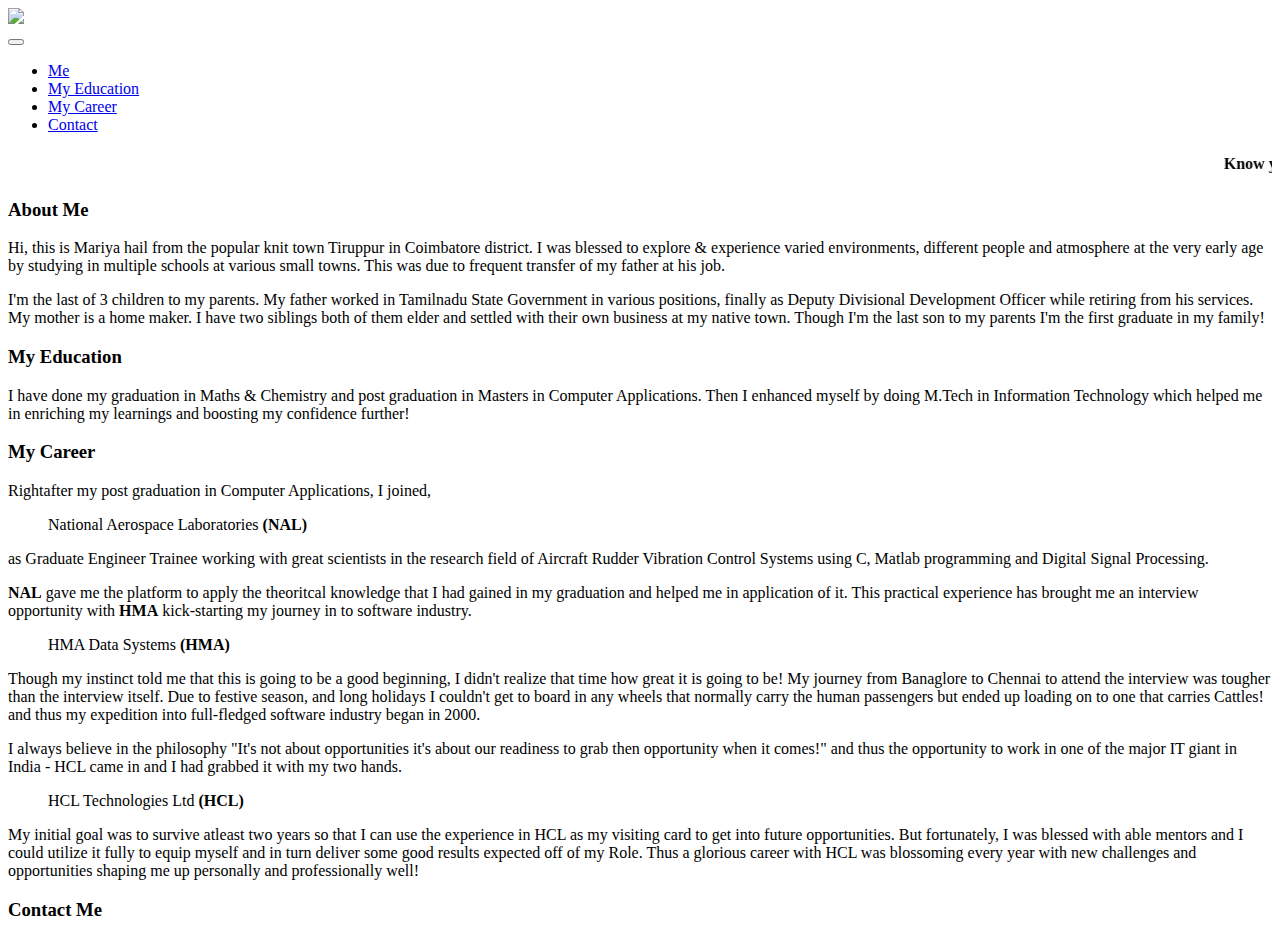
==== index.html @ cff23e71 "Update index.html" ====
<!DOCTYPE HTML>
<html>
	<head>
		<title>Know Your LL6 - Mariya</title>
		<link href="css/bootstrap.css" rel="stylesheet" >
		<link href="css/bootstrap.min.css" rel="stylesheet" >
		<link href="css/bootstrap-responsive.css" rel="stylesheet" >
		<script src="js/boostrap.js"></script>
		<script src="js/bootstrap.min.js"></script>
		<script src="js/jquery-2.1.4.min.js"></script> 	
		<script src="https://maxcdn.bootstrapcdn.com/bootstrap/3.3.7/js/bootstrap.min.js"></script>	
		<link href="css/mariya.css" type="text/css" rel="stylesheet"/>	
		<script type="text/javascript" src="mariya.js"></script>	
	</head>
	
	<body data-spy="scroll" data-target="#mainNavbar" data-offset="10">
		<nav class="navbar navbar-default navbar-fixed-top navbar-inverse">
			<img id="logo" src="images/mariya.jpg"/>
			<div class="container">
				<div class="navbar-header">
					
					<button type="button" class="navbar-toggle" data-target=".navbar-collapse" data-toggle="collapse">
						<span class="icon-bar"></span>
						<span class="icon-bar"></span>
						<span class="icon-bar"></span>
					</button>
				</div>
				<div class="navbar-collapse collapse" id="mainNavbar">
					<ul class="nav navbar-nav">
						<li><a href="#AboutMe">Me</a></li>
						<li><a href="#Education">My Education</a></li>
						<li><a href="#Career">My Career</a></li>
						<li><a href="#Contact">Contact</a></li>
					</ul>
					<h4 id="header"> <marquee> Know your LL6 <b style="color: yellow">M</b><span style="color: lightgreen">ariya</span></marquee> </h4>
				</div>				
			</div>	
		</nav>
		
		<div class="container bg">
			<section id="AboutMe">
			<h3>About Me</h3>
			<p>
				Hi, this is Mariya hail from the popular knit town Tiruppur in Coimbatore district. I was blessed to explore & experience varied environments, different people and atmosphere at the very early age by studying in multiple schools at various small towns. This was due to frequent transfer of my father at his job. </p>

			<p>
				I'm the last of 3 children to my parents. My father worked in Tamilnadu State Government in various positions, finally as Deputy Divisional Development Officer while retiring from his services. My mother is a home maker. I have two siblings both of them elder and settled with their own business at my native town. Though I'm the last son to my parents I'm the first graduate in my family!</p>
			</section>
			<section id="Education">
				<h3>My Education</h3>
				<p>I have done my graduation in Maths & Chemistry and post graduation in Masters in Computer Applications. Then I enhanced myself by doing M.Tech in Information Technology which helped me in enriching my learnings and boosting my confidence further! </p>
			</section>
			<section id="Career">
			<h3>My Career</h3>
			<p> Rightafter my post graduation in Computer Applications, I joined, <blockquote id="bq1">National Aerospace Laboratories <b>(NAL)</b></blockquote> as Graduate Engineer Trainee working with great scientists in the research field of Aircraft Rudder Vibration Control Systems using C, Matlab programming and Digital Signal Processing. </p>
			<p> <b>NAL</b> gave me the platform to apply the theoritcal knowledge that I had gained in my graduation and helped me in application of it. This practical experience has brought me an interview opportunity with <b>HMA</b> kick-starting my journey in to software industry. <blockquote id="bq2">HMA Data Systems <b>(HMA)</b> </blockquote> </p>
			<p> Though my instinct told me that this is going to be a good beginning, I didn't realize that time how great it is going to be! My journey from Banaglore to Chennai to attend the interview was tougher than the interview itself. Due to festive season, and long holidays I couldn't get to board in any wheels that normally carry the human passengers but ended up loading on to one that carries Cattles! and thus my expedition into full-fledged software industry began in 2000. </p>
			<p> I always believe in the philosophy "It's not about opportunities it's about our readiness to grab then opportunity when it comes!" and thus the opportunity to work in one of the major IT giant in India - HCL came in and I had grabbed it with my two hands. <blockquote id="bq3"> HCL Technologies Ltd <b>(HCL)</b></blockquote>My initial goal was to survive atleast two years so that I can use the experience in HCL as my visiting card to get into future opportunities. But fortunately, I was blessed with able mentors and I could utilize it fully to equip myself and in turn deliver some good results expected off of my Role. Thus a glorious career with HCL was blossoming every year with new challenges and opportunities shaping me up personally and professionally well! </p>
			</section>
			<section id="Contact">
				<h3>Contact Me</h3>
				
			</section>
	</div>		
	</body>
</html>
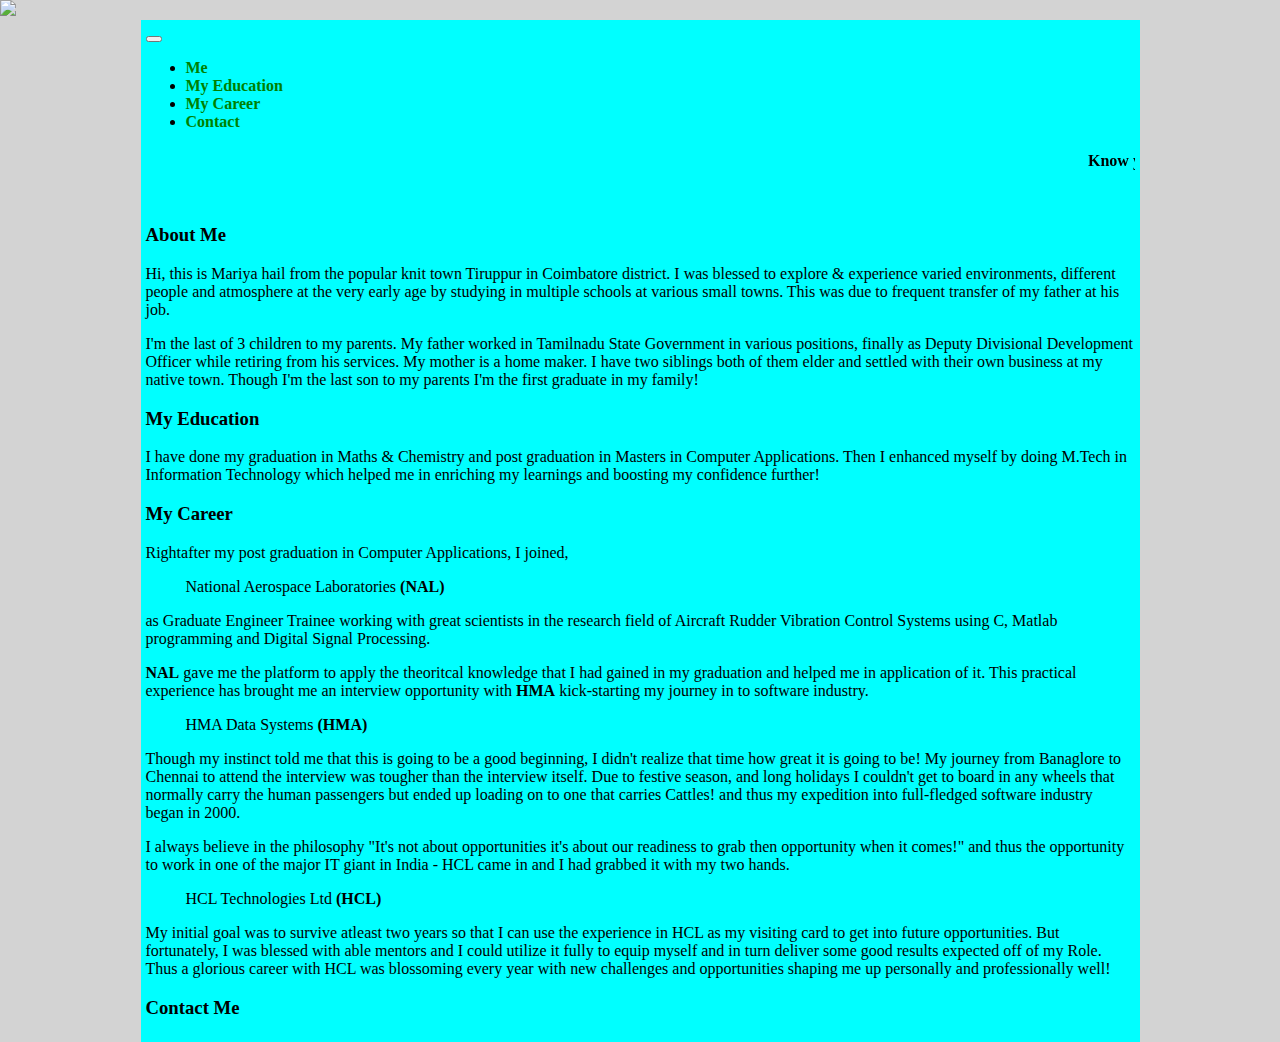
==== commit 7f8ed014: "Update index.html" ====
--- a/index.html
+++ b/index.html
@@ -2,20 +2,20 @@
 <html>
 	<head>
 		<title>Know Your LL6 - Mariya</title>
-		<link href="css/bootstrap.css" rel="stylesheet" >
-		<link href="css/bootstrap.min.css" rel="stylesheet" >
-		<link href="css/bootstrap-responsive.css" rel="stylesheet" >
-		<script src="js/boostrap.js"></script>
-		<script src="js/bootstrap.min.js"></script>
-		<script src="js/jquery-2.1.4.min.js"></script> 	
+		<link href="bootstrap.css" rel="stylesheet" >
+		<link href="bootstrap.min.css" rel="stylesheet" >
+		<link href="bootstrap-responsive.css" rel="stylesheet" >
+		<script src="boostrap.js"></script>
+		<script src="bootstrap.min.js"></script>
+		<script src="jquery-2.1.4.min.js"></script> 	
 		<script src="https://maxcdn.bootstrapcdn.com/bootstrap/3.3.7/js/bootstrap.min.js"></script>	
-		<link href="css/mariya.css" type="text/css" rel="stylesheet"/>	
-		<script type="text/javascript" src="mariya.js"></script>	
+		<link href="mariya.css" type="text/css" rel="stylesheet"/>	
+		<script type="javascript" src="mariya.js"></script>	
 	</head>
 	
 	<body data-spy="scroll" data-target="#mainNavbar" data-offset="10">
 		<nav class="navbar navbar-default navbar-fixed-top navbar-inverse">
-			<img id="logo" src="images/mariya.jpg"/>
+			<img id="logo" src="mariya.jpg"/>
 			<div class="container">
 				<div class="navbar-header">
 					
--- a/mariya.css
+++ b/mariya.css
@@ -0,0 +1,101 @@
+
+html, body {
+	margin: 0; 
+	padding: 0;
+}
+
+body {
+	font-family: Segoe UI;
+	font-size: 16px;
+	background-color: lightgray; 
+}
+
+header, footer {
+	background-color:lightgreen; 
+	border:solid 1.5px Green; 
+	border-radius:5px;
+	padding: 5px; 
+	margin: 5px; 
+}
+			
+h1{
+	color:Green; 
+	font-size:40px; 
+	font-family:Garamond;
+}
+
+header nav {
+		float: right; 
+}
+
+header nav li {
+	display: inline;	
+}
+
+nav ul li a {
+	color: green; 
+	font-weight: bold;
+}
+
+#mainSection {
+	border: solid 1px;
+	border-radius: 5px; 
+	margin: 5px;
+	padding: 5px; 
+}
+
+#mainSection label {
+	font-weight: bold;  
+}
+
+#mainSection input [type=text], 
+#mainSection select {
+	width: 150px; 
+}
+
+.simpleForm {
+	border: solid 1px lightgray;
+	border-radius: 5px; 
+	padding: 3px;
+	width: 400px; 
+	display: inline-block;
+}
+
+#results {
+	display: inline-block; 
+	vertical-align: top;
+	width: 525px; 
+}
+
+#submitButton {
+	background-color: lightgreen;
+	border: solid 2px;
+	border-radius: 15px; 
+	color: green; 
+	width: 75px;
+	font-weight: bold; 
+	padding: 5px; 
+}
+
+a{
+	text-decoration: none;
+}
+
+a:hover {
+	color: yellow;
+}
+
+footer {
+	background-color: lightgreen;
+	padding: 10px; 
+	text-align: center; 
+	font-weight: bold; 
+	color: green; 
+}
+
+.container {
+	width: 989px; 
+	margin: 0 auto; 
+	background-color: cyan;
+	padding: 5px; 
+}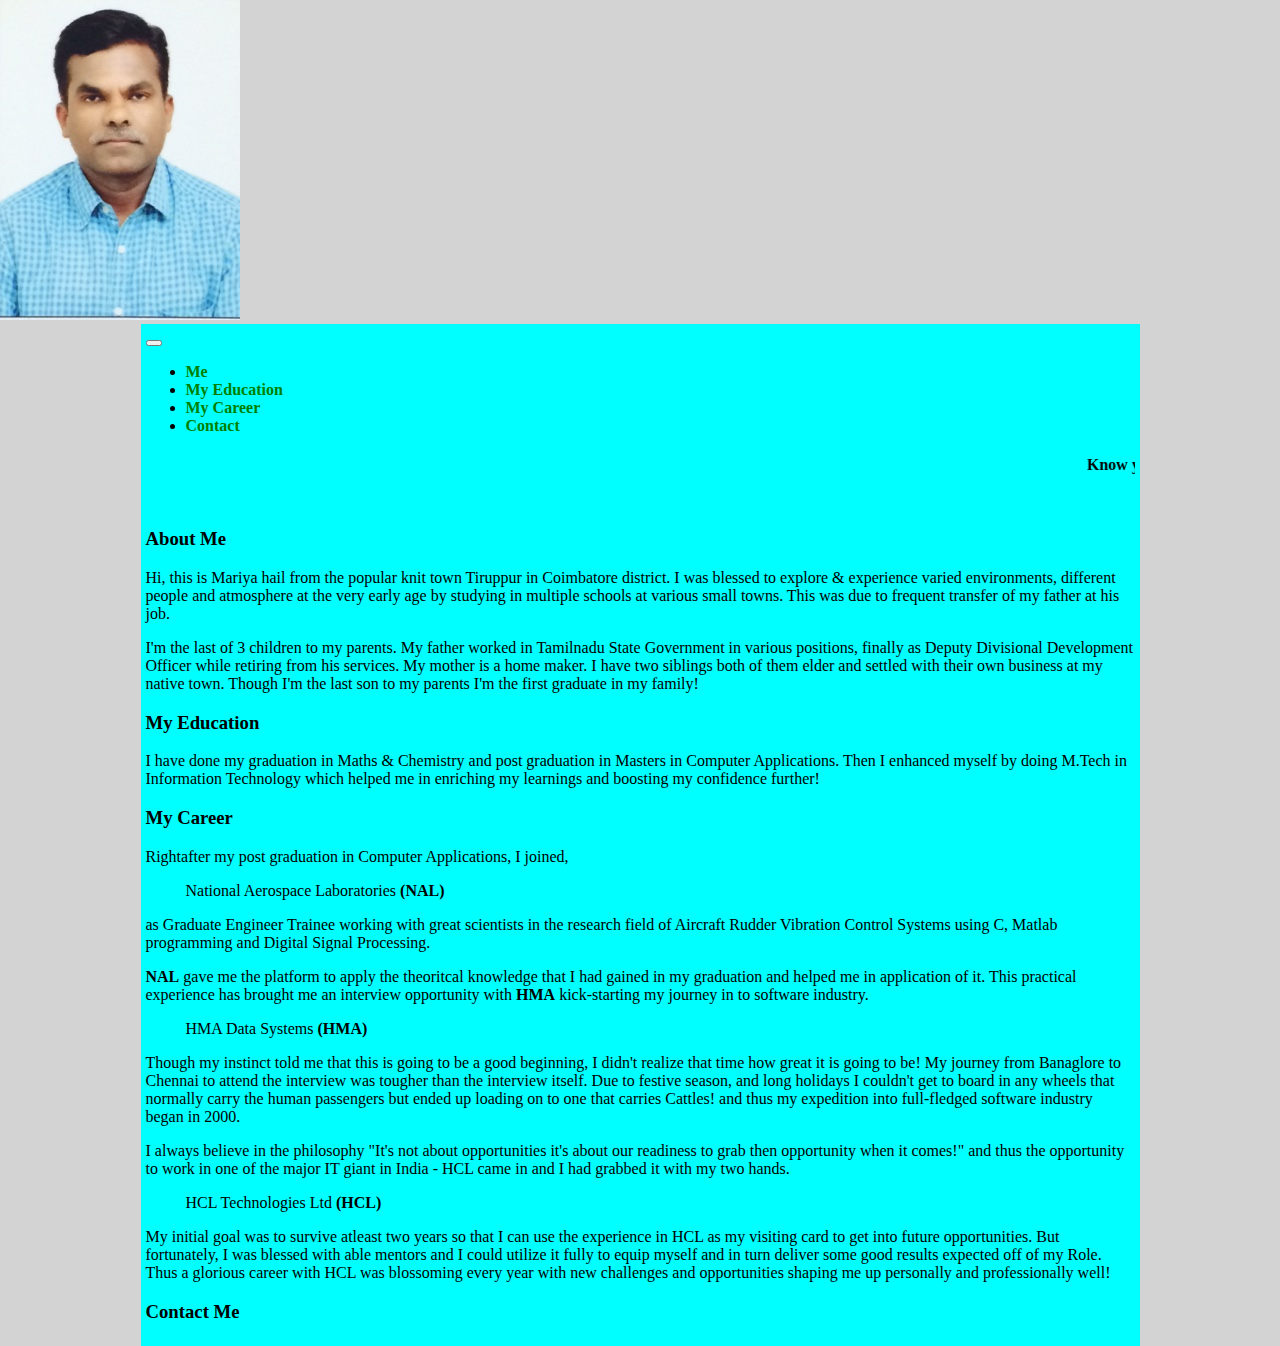
==== commit a8d3a496: "Update index.html" ====
--- a/index.html
+++ b/index.html
@@ -12,10 +12,9 @@
 		<link href="mariya.css" type="text/css" rel="stylesheet"/>	
 		<script type="javascript" src="mariya.js"></script>	
 	</head>
-	
 	<body data-spy="scroll" data-target="#mainNavbar" data-offset="10">
 		<nav class="navbar navbar-default navbar-fixed-top navbar-inverse">
-			<img id="logo" src="mariya.jpg"/>
+			<img id="logo" src="mariya.JPG"/>
 			<div class="container">
 				<div class="navbar-header">
 					
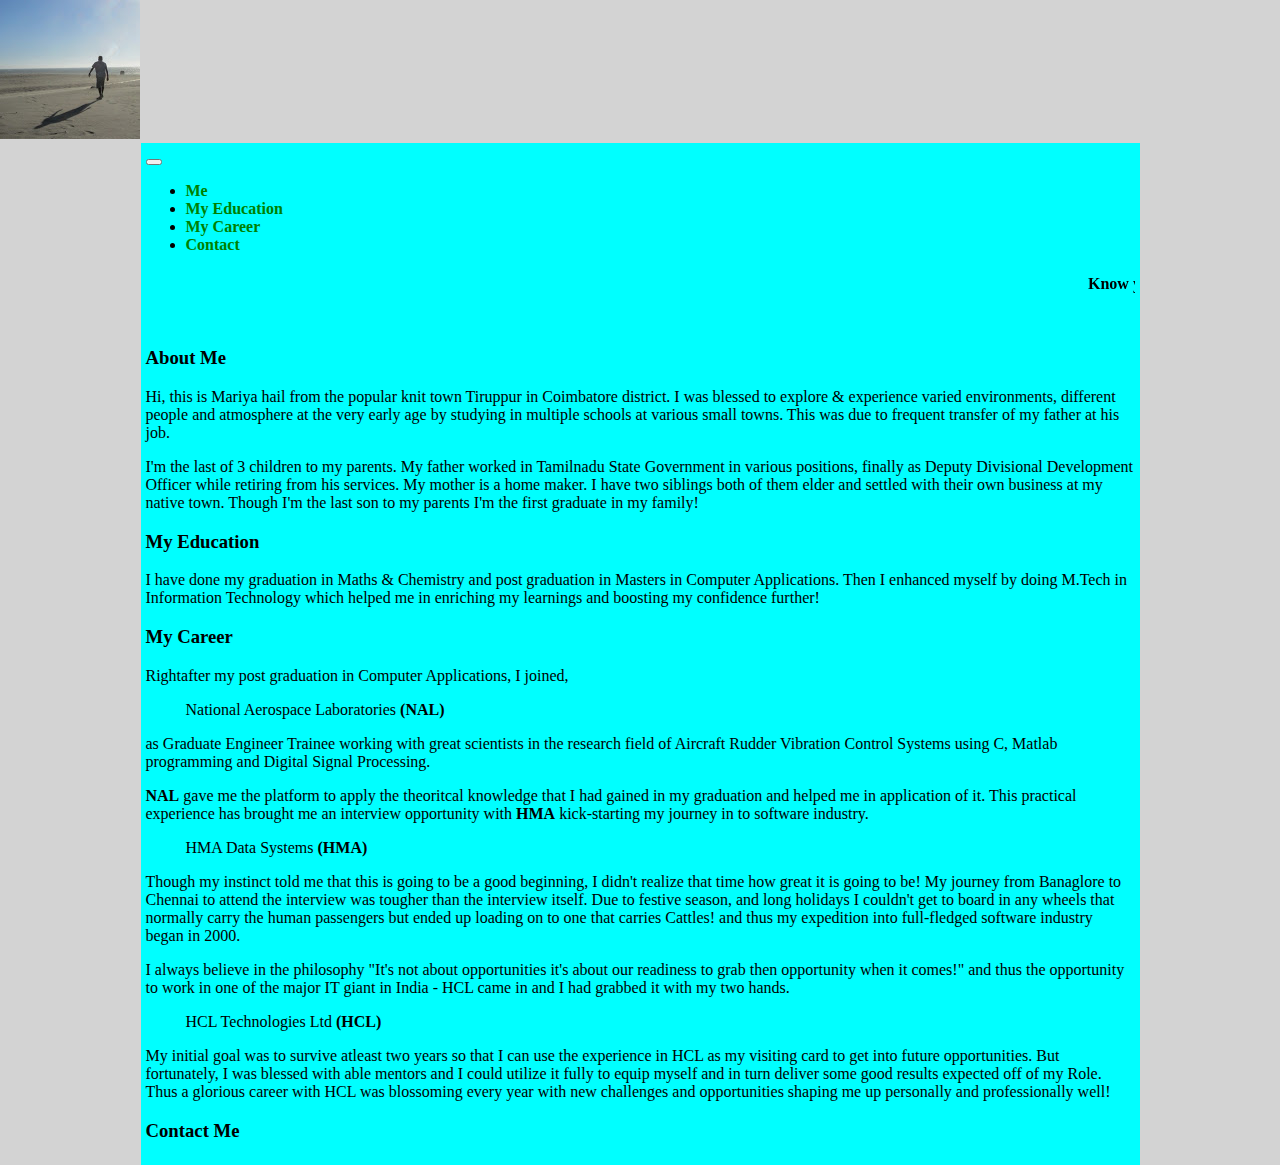
==== commit 375ecf68: "Update index.html" ====
--- a/index.html
+++ b/index.html
@@ -14,7 +14,7 @@
 	</head>
 	<body data-spy="scroll" data-target="#mainNavbar" data-offset="10">
 		<nav class="navbar navbar-default navbar-fixed-top navbar-inverse">
-			<img id="logo" src="mariya.JPG"/>
+			<img id="logo" src="MariyaImage.JPG"/>
 			<div class="container">
 				<div class="navbar-header">
 					
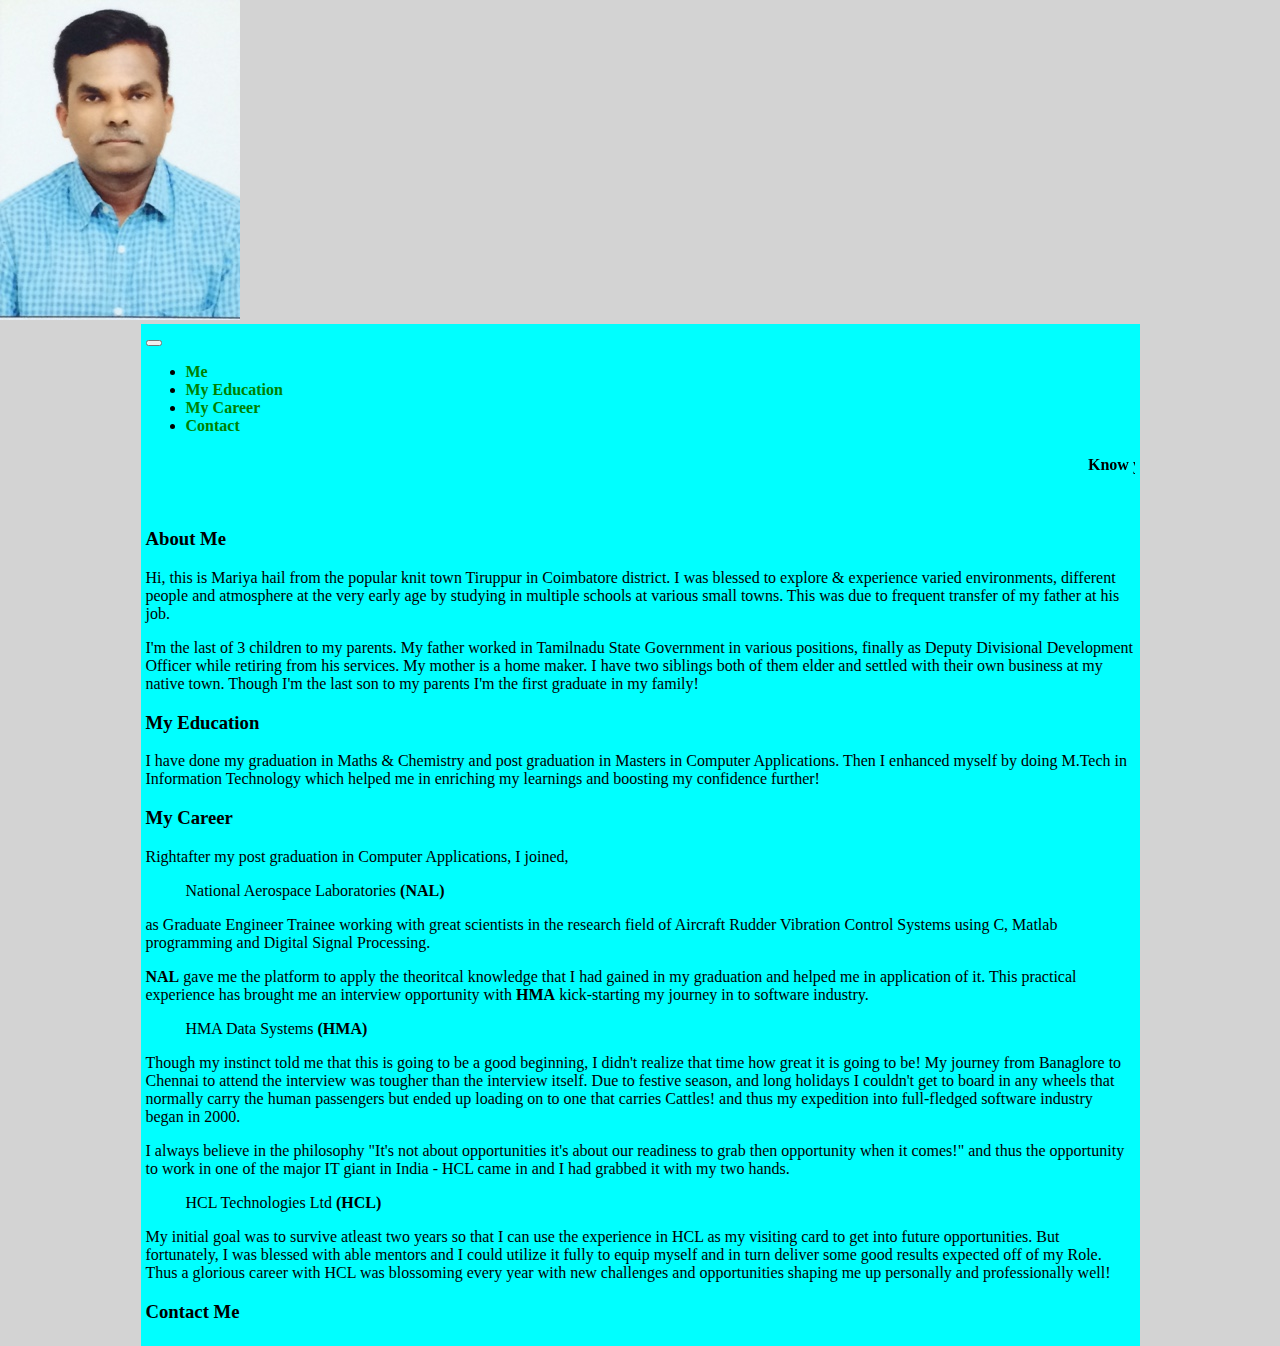
==== commit 67dab226: "Update index.html" ====
--- a/index.html
+++ b/index.html
@@ -14,10 +14,9 @@
 	</head>
 	<body data-spy="scroll" data-target="#mainNavbar" data-offset="10">
 		<nav class="navbar navbar-default navbar-fixed-top navbar-inverse">
-			<img id="logo" src="MariyaImage.JPG"/>
+			<img id="logo" src="mariya.JPG"/>
 			<div class="container">
 				<div class="navbar-header">
-					
 					<button type="button" class="navbar-toggle" data-target=".navbar-collapse" data-toggle="collapse">
 						<span class="icon-bar"></span>
 						<span class="icon-bar"></span>
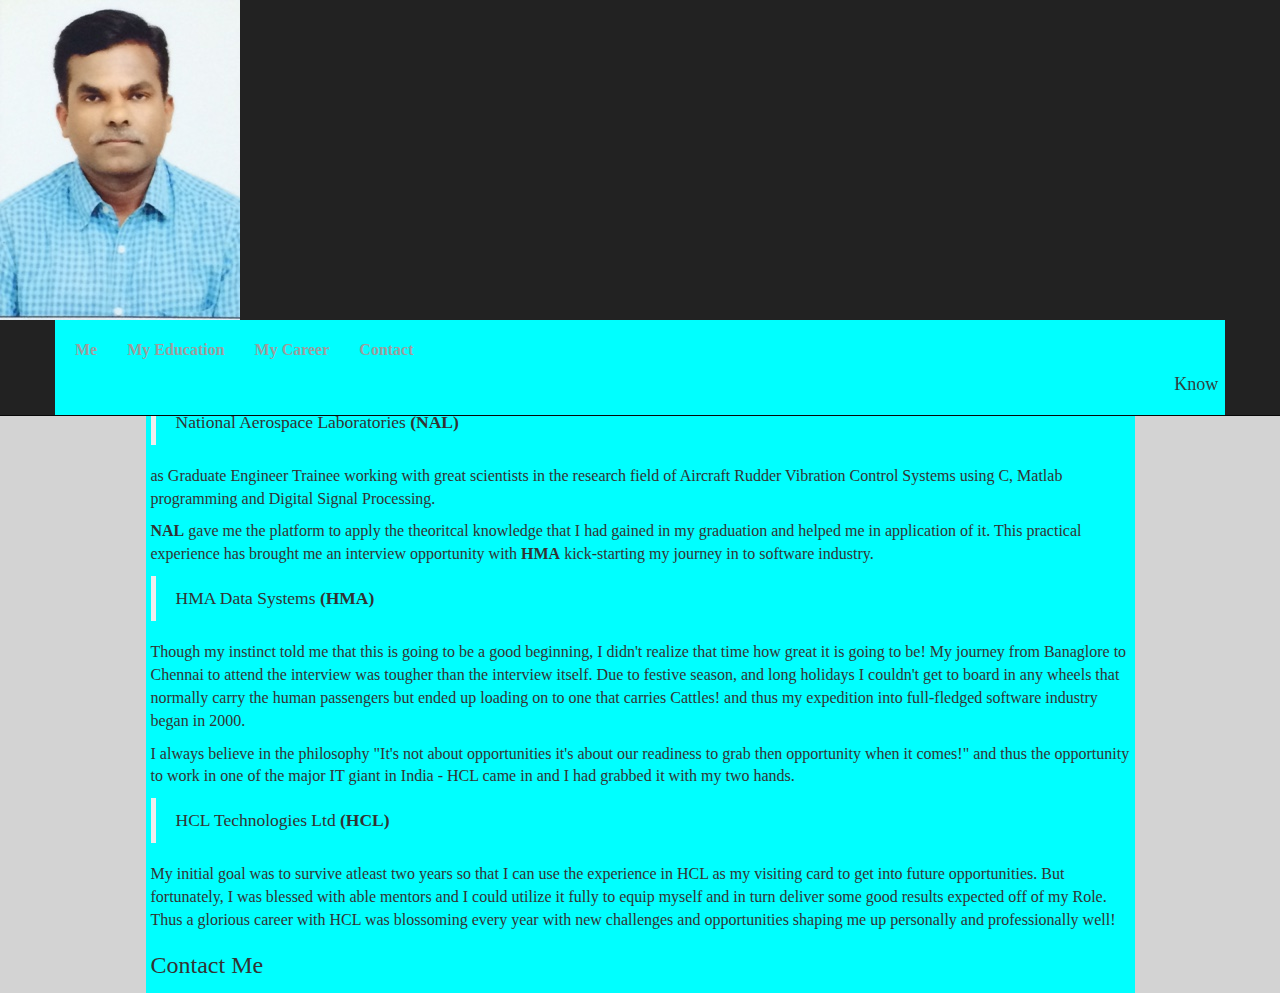
==== commit 5254430f: "Update index.html" ====
--- a/index.html
+++ b/index.html
@@ -7,8 +7,7 @@
 		<link href="bootstrap-responsive.css" rel="stylesheet" >
 		<script src="boostrap.js"></script>
 		<script src="bootstrap.min.js"></script>
-		<script src="jquery-2.1.4.min.js"></script> 	
-		<script src="https://maxcdn.bootstrapcdn.com/bootstrap/3.3.7/js/bootstrap.min.js"></script>	
+		<script src="jquery-2.1.4.min.js"></script> 		
 		<link href="mariya.css" type="text/css" rel="stylesheet"/>	
 		<script type="javascript" src="mariya.js"></script>	
 	</head>
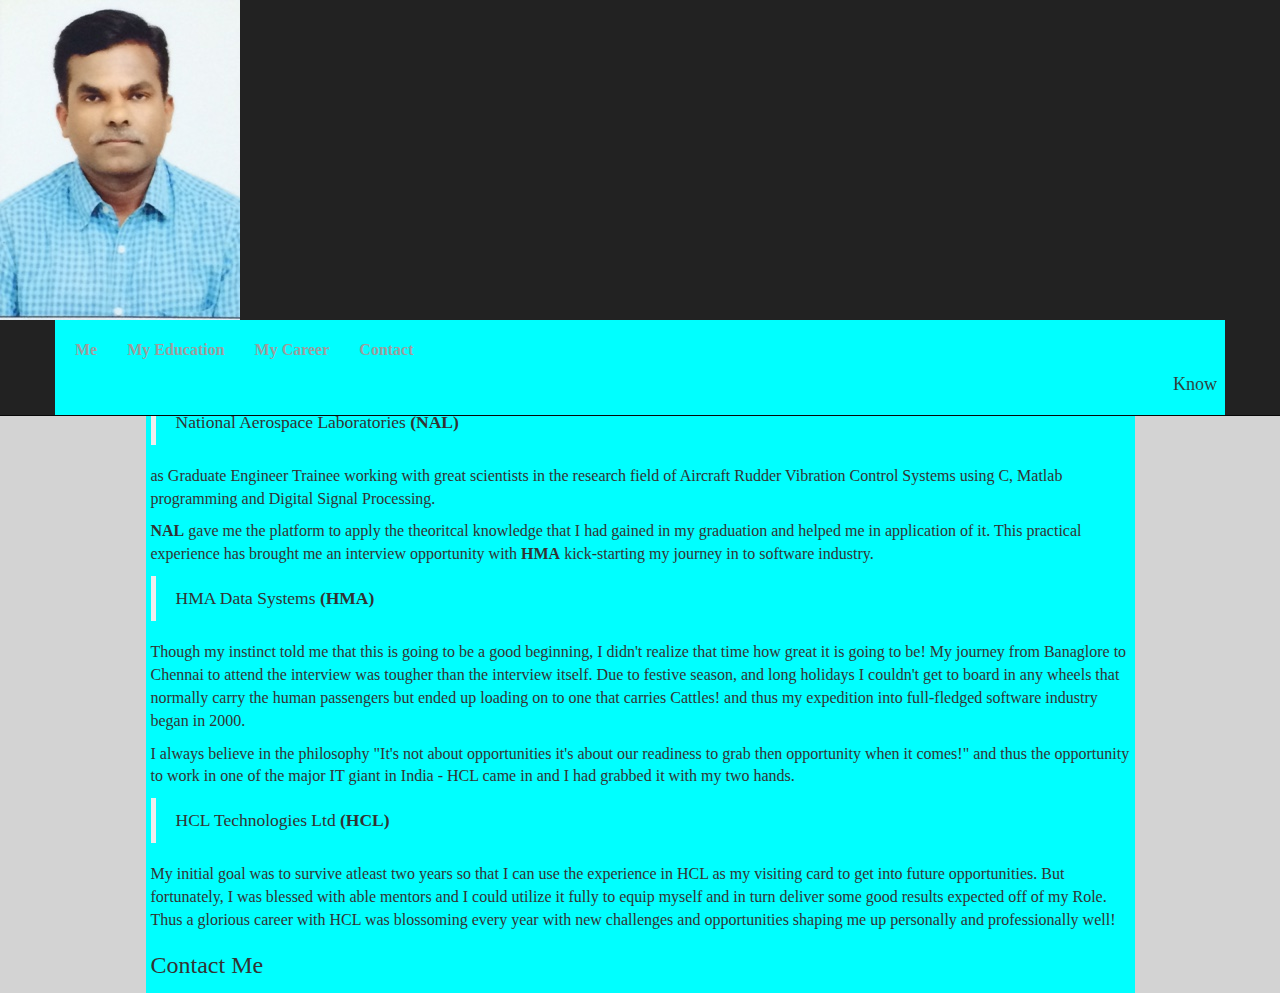
==== commit 333b4a38: "Update index.html" ====
--- a/index.html
+++ b/index.html
@@ -5,7 +5,7 @@
 		<link href="bootstrap.css" rel="stylesheet" >
 		<link href="bootstrap.min.css" rel="stylesheet" >
 		<link href="bootstrap-responsive.css" rel="stylesheet" >
-		<script src="boostrap.js"></script>
+		<script src="bootstrap.js"></script>
 		<script src="bootstrap.min.js"></script>
 		<script src="jquery-2.1.4.min.js"></script> 		
 		<link href="mariya.css" type="text/css" rel="stylesheet"/>	
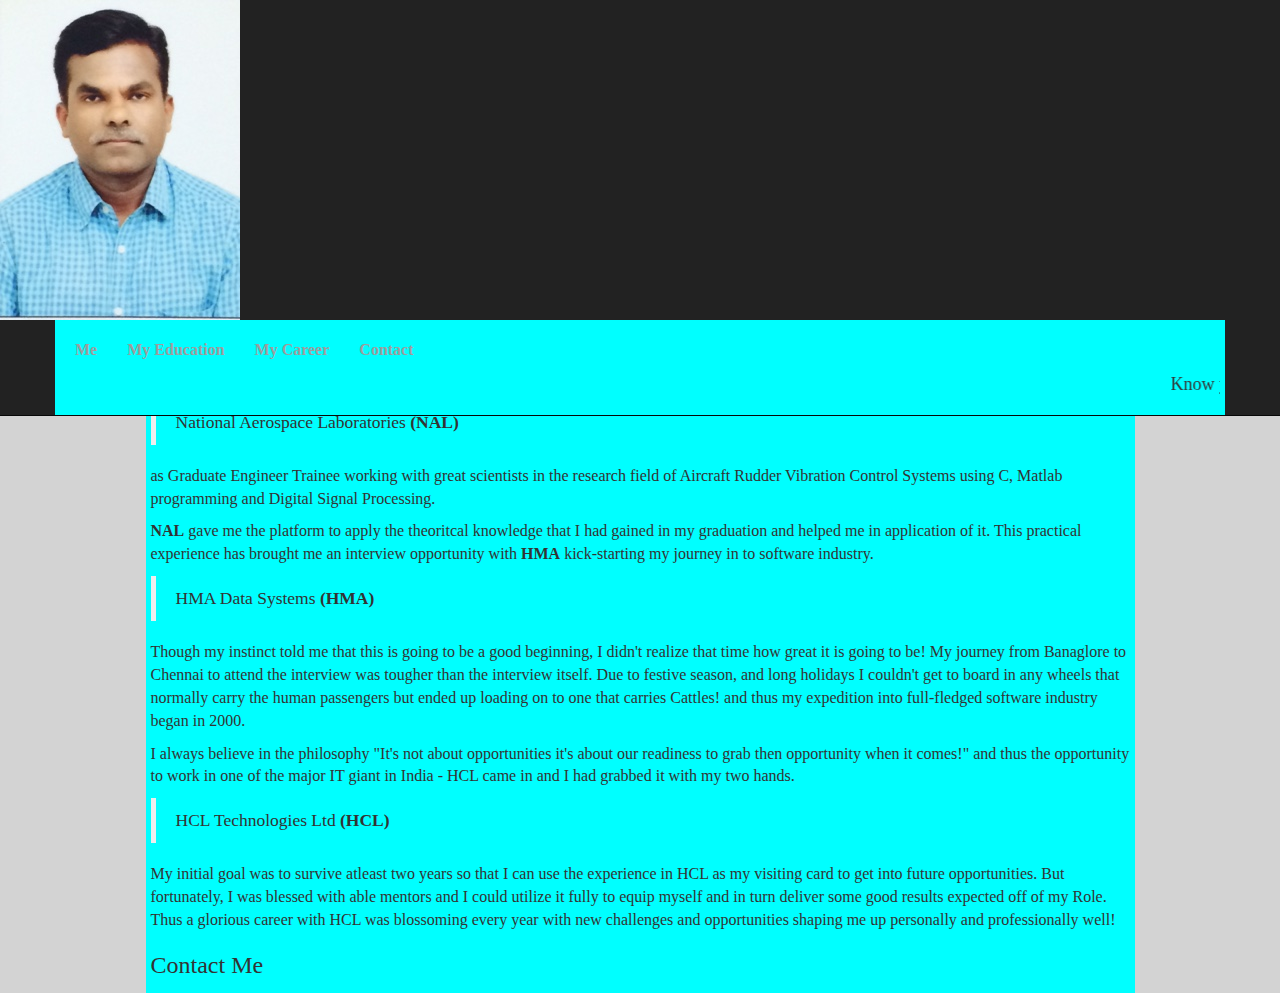
==== commit a2e72834: "Update index.html" ====
--- a/index.html
+++ b/index.html
@@ -7,7 +7,8 @@
 		<link href="bootstrap-responsive.css" rel="stylesheet" >
 		<script src="bootstrap.js"></script>
 		<script src="bootstrap.min.js"></script>
-		<script src="jquery-2.1.4.min.js"></script> 		
+		<script src="jquery-2.1.4.min.js"></script>
+		<script src="https://maxcdn.bootstrapcdn.com/bootstrap/3.3.7/js/bootstrap.min.js"></script>
 		<link href="mariya.css" type="text/css" rel="stylesheet"/>	
 		<script type="javascript" src="mariya.js"></script>	
 	</head>
